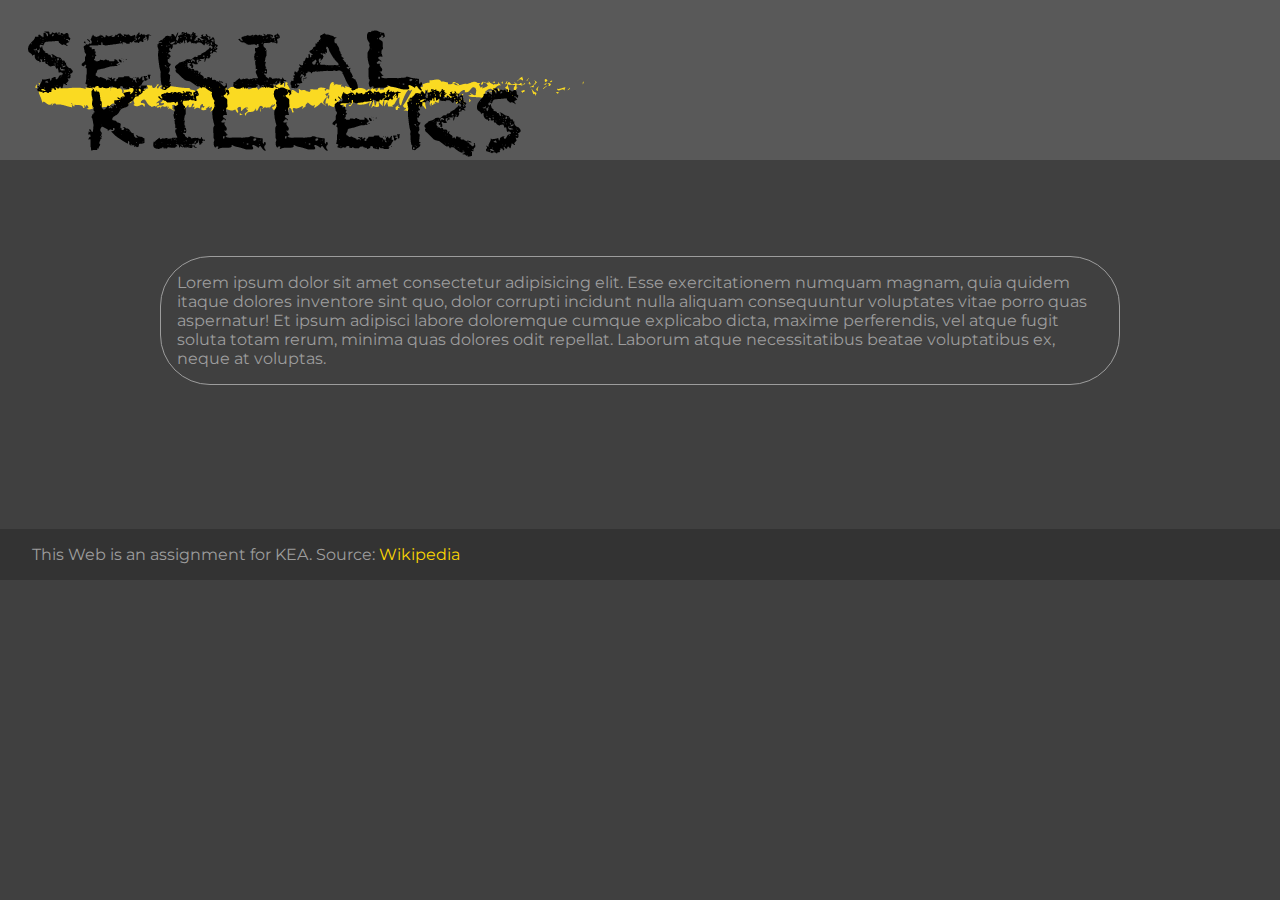
==== index.html @ 98c2ee23 "fixed grid" ====
<!DOCTYPE html>
<html lang="en">

<head>
    <meta charset="utf-8">
    <meta name="viewport" content="width=device-width, initial-scale=1.0">
    <title>Serial Killers Database</title>
    <link rel="stylesheet" href="styles.css">
    <link rel="icon" href="data:;base64,=">
</head>

<body>
    <header class="nav-bar">
        <a href="index.html">
            <img id="logo" src="logo.png" alt="logo">
        </a>
    </header>
    <main>
        <section class="sub-section">
            <p id="subtitle">
                Lorem ipsum dolor sit amet consectetur adipisicing elit. Esse exercitationem numquam magnam,
                quia quidem itaque dolores inventore sint quo, dolor corrupti incidunt nulla aliquam consequuntur
                voluptates
                vitae porro quas aspernatur!
                Et ipsum adipisci labore doloremque cumque explicabo dicta, maxime perferendis, vel atque fugit soluta
                totam
                rerum, minima quas dolores odit repellat. Laborum atque necessitatibus beatae voluptatibus ex, neque at
                voluptas.
            </p>
        </section>
        <section id="pic-grid">

        </section>
        <template id="pic-card">
            <a href="" class="sk-link">
                <img src="candy-man.jpeg" alt="" class="sk-pic">
                <h2 class="sk-name"></h2>
            </a>
        </template>

        <section id="sk-pop-up" class="hidden">
            <div id="sk-card">
                <img src="/candy-man.jpeg" class="skc-pic">
                <div class="skc-txt">
                    <h1 class="skc-name"></h1>
                    <h2 class="sk-real-name"></h2>
                    <div class="close-button">X</div>
                    <ul>
                        <li>Location: <span class="location"></span></li>
                        <li>Years of Activity: <span class="years"></span></li>
                        <li>Gender: <span class="killstreak"></span></li>
                        <li>Motive: <span class="motive"></span></li>
                        <li>Modus Operandi: <span class="weapon"></span></li>
                    </ul>
                    <p class="bio"></p>
                    <button class="read-more"><a href="" class="read-link">Read More</a></button>
                </div>
            </div>
        </section>
    </main>
    <footer>
        <p>This Web is an assignment for KEA. Source: <a href="https://en.wikipedia.org/wiki/Main_Page">Wikipedia</a>
        </p>
    </footer>
</body>

<script src="myjs.js"></script>

</html>
---- styles.css ----
/* True Crime */

@import url("https://fonts.googleapis.com/css2?family=Days+One&family=Montserrat&display=swap");

* {
  box-sizing: border-box;
  margin: 0;
  padding: 0;
}

:root {
  --yellow: #f9d502;
  --grey50: #9d9d9d;
  --grey100: #595959;
  --grey200: #302f37;
  --grey300: #333333;
  --bg-color: #404040;

  --primary-font: "Days One", sans-serif;
  --secondary-font: "Montserrat", sans-serif;
  --main-text-color: #9d9d9d;
}

body {
  font-family: var(--secondary-font);
  background-color: var(--bg-color);
  color: var(--main-text-color);
}

h1 {
  font-family: var(--primary-font);
  color: var(--yellow);
}

/* Header styling */

header {
  display: flex;
  justify-content: flex-end;
  background-color: var(--grey100);
  padding: 1em 0;
}

.hidden {
  display: none;
}
/* h1 will become img when logo is done! */

.nav-bar a {
  margin-right: auto;
  margin-left: 1em;
  height: 8em;
}

/* main styling */
main {
  position: relative;
}

.sub-section {
  height: max-content;
}

#subtitle {
  border: 1px solid var(--grey50);
  border-radius: 50px;
  margin: 6em 10em;
  padding: 1em;
}

#pic-grid {
  display: grid;
  grid-template-columns: repeat(3, 1fr);
  grid-template-rows: repeat(3, 1fr);
  margin: 1em 4em;
  padding: 1em;
  text-align: center;
}

.sk-link {
  margin: 5em 0;
  text-decoration: none;
}

.sk-pic {
  border-radius: 60%;
  border: 4px solid var(--yellow);
}

.sk-name {
  text-decoration: none;
  color: var(--grey50);
  margin-top: 2em;
}

/* Profile styling */

button {
  width: 40px;
  height: 40px;
  background-color: var(--yellow);
  border: none;
  color: var(--grey50);
  text-align: center;
  text-decoration: none;
  margin: 20px 20px;
  border-radius: 50%;
  list-style: none;
  box-shadow: 0 0 5px var(--grey50);
}

#back-button {
  color: var(--grey50);
  text-decoration: none;
  font-size: 20px;
}

/* Pop up styling */

.skc-txt {
  display: grid;
}

.popup {
  position: relative;
}

ul li {
  list-style: none;
  padding-left: 5px;
}

.close-me {
  position: absolute;
  right: 0;
}

.close-button {
  color: var(--grey50);
  text-decoration: none;
  font-size: 20px;
  text-align: center;
}

#sk-card {
  display: flex;
  width: 80vw;
  border: 1px solid var(--grey50);
  box-shadow: 3px 3px 7px var(--grey50);
  background-color: var(--grey300);
  position: absolute;
  top: 50%;
  left: 50%;
  transform: translate(-50%, -50%);
}

.read-more {
  position: relative;
  background-color: var(--bg-color);
  width: 200px;
  border-radius: 20px !important;
}

.read-link {
  color: var(--yellow);
  text-decoration: none;
  font-size: 18px;
}
/* footer styling */

footer {
  background-color: var(--grey300);
  padding: 1em 0;
}

footer p {
  margin-left: 2em;
}

p a {
  text-decoration: none;
  color: var(--yellow);
}
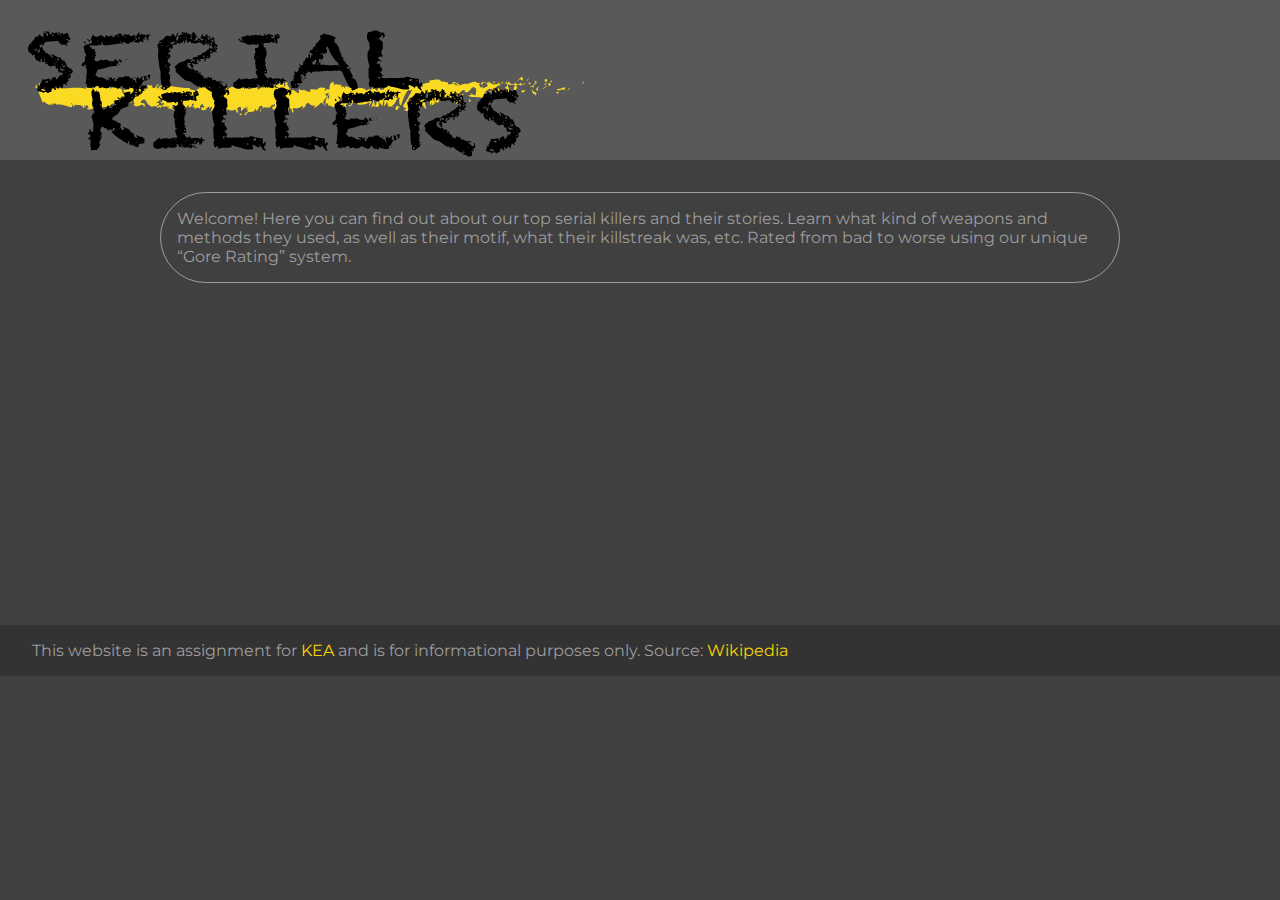
==== commit 9cbc1277: "Merge pull request #3 from aszulc97/background" ====
--- a/index.html
+++ b/index.html
@@ -16,17 +16,9 @@
         </a>
     </header>
     <main>
-        <section class="sub-section">
+        <section>
             <p id="subtitle">
-                Lorem ipsum dolor sit amet consectetur adipisicing elit. Esse exercitationem numquam magnam,
-                quia quidem itaque dolores inventore sint quo, dolor corrupti incidunt nulla aliquam consequuntur
-                voluptates
-                vitae porro quas aspernatur!
-                Et ipsum adipisci labore doloremque cumque explicabo dicta, maxime perferendis, vel atque fugit soluta
-                totam
-                rerum, minima quas dolores odit repellat. Laborum atque necessitatibus beatae voluptatibus ex, neque at
-                voluptas.
-            </p>
+                Welcome! Here you can find out about our top serial killers and their stories. Learn what kind of weapons and methods they used, as well as their motif, what their killstreak was, etc. Rated from bad to worse using our unique <q>Gore Rating</q> system.             </p>
         </section>
         <section id="pic-grid">
 
@@ -59,8 +51,9 @@
         </section>
     </main>
     <footer>
-        <p>This Web is an assignment for KEA. Source: <a href="https://en.wikipedia.org/wiki/Main_Page">Wikipedia</a>
+        <p>This website is an assignment for <a href="https://kea.dk/">KEA</a> and is for informational purposes only. Source: <a href="https://en.wikipedia.org/wiki/Main_Page">Wikipedia</a>
         </p>
+        
     </footer>
 </body>
 
--- a/styles.css
+++ b/styles.css
@@ -24,6 +24,8 @@
 body {
   font-family: var(--secondary-font);
   background-color: var(--bg-color);
+  background-image: url("/darkbackground.png");
+  background-size: contain;
   color: var(--main-text-color);
 }
 
@@ -54,27 +56,28 @@
 
 /* main styling */
 main {
+  display: grid;
+  grid-template-rows: 1fr 2fr;
   position: relative;
 }
 
-.sub-section {
-  height: max-content;
-}
-
 #subtitle {
+  grid-row: 1/2;
   border: 1px solid var(--grey50);
   border-radius: 50px;
-  margin: 6em 10em;
+  margin: 2em 10em;
   padding: 1em;
 }
 
 #pic-grid {
+  grid-row: 2/3;
   display: grid;
   grid-template-columns: repeat(3, 1fr);
   grid-template-rows: repeat(3, 1fr);
-  margin: 1em 4em;
-  padding: 1em;
+  margin: 2em 4em;
+  padding: 4em;
   text-align: center;
+  margin-top: -65em;
 }
 
 .sk-link {
@@ -90,7 +93,6 @@
 .sk-name {
   text-decoration: none;
   color: var(--grey50);
-  margin-top: 2em;
 }
 
 /* Profile styling */
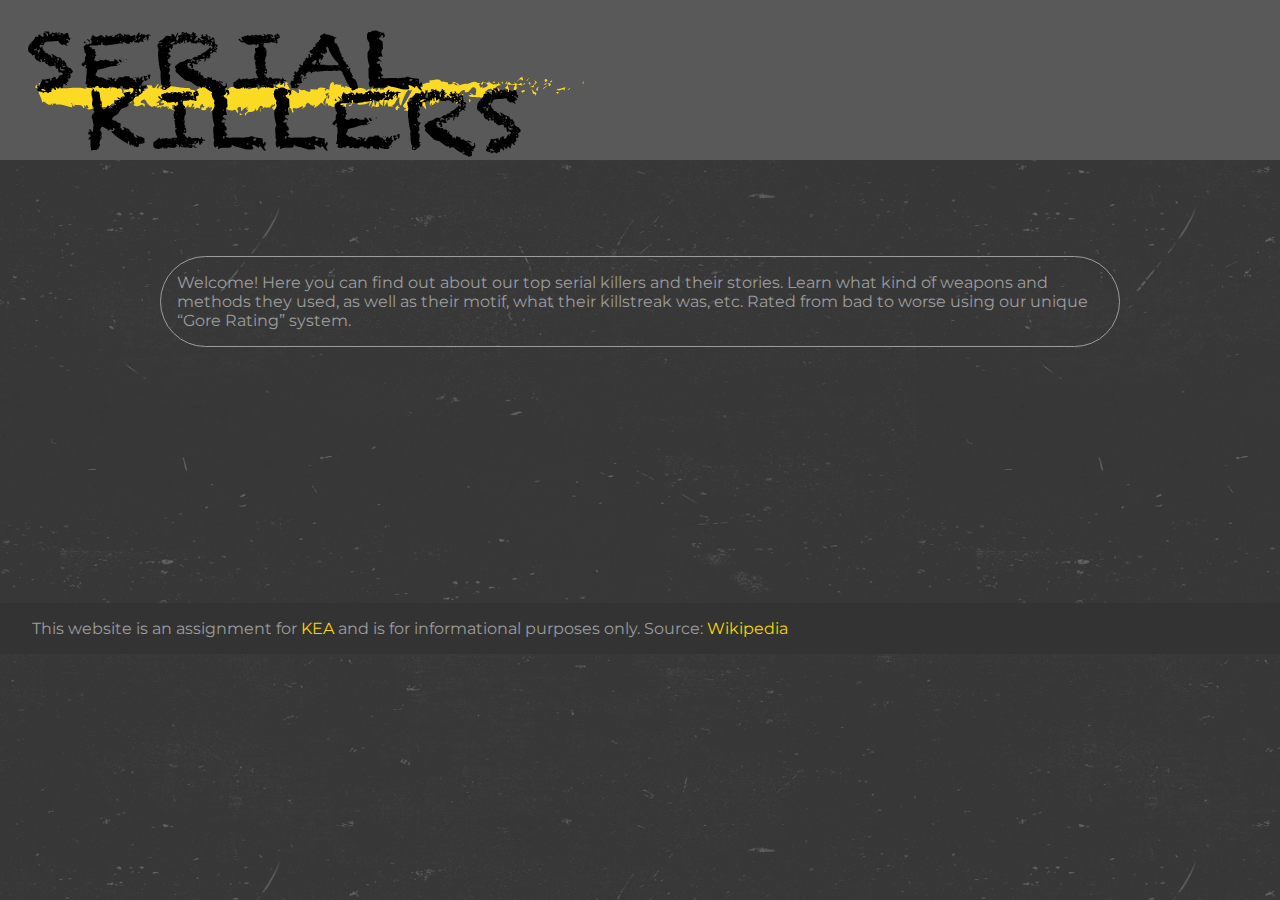
==== commit 801e14c9: "Merge branch 'master' into more-work-on-popup" ====
--- a/index.html
+++ b/index.html
@@ -16,7 +16,7 @@
         </a>
     </header>
     <main>
-        <section>
+        <section class="sub-section">
             <p id="subtitle">
                 Welcome! Here you can find out about our top serial killers and their stories. Learn what kind of weapons and methods they used, as well as their motif, what their killstreak was, etc. Rated from bad to worse using our unique <q>Gore Rating</q> system.             </p>
         </section>
--- a/styles.css
+++ b/styles.css
@@ -56,28 +56,27 @@
 
 /* main styling */
 main {
-  display: grid;
-  grid-template-rows: 1fr 2fr;
   position: relative;
 }
 
+.sub-section {
+  height: max-content;
+}
+
 #subtitle {
-  grid-row: 1/2;
   border: 1px solid var(--grey50);
   border-radius: 50px;
-  margin: 2em 10em;
+  margin: 6em 10em;
   padding: 1em;
 }
 
 #pic-grid {
-  grid-row: 2/3;
   display: grid;
   grid-template-columns: repeat(3, 1fr);
   grid-template-rows: repeat(3, 1fr);
   margin: 2em 4em;
   padding: 4em;
   text-align: center;
-  margin-top: -65em;
 }
 
 .sk-link {
@@ -93,6 +92,7 @@
 .sk-name {
   text-decoration: none;
   color: var(--grey50);
+  margin-top: 2em;
 }
 
 /* Profile styling */
@@ -147,13 +147,13 @@
 #sk-card {
   display: flex;
   width: 80vw;
-  border: 1px solid var(--grey50);
-  box-shadow: 3px 3px 7px var(--grey50);
+  box-shadow: 3px 3px 7px;
   background-color: var(--grey300);
   position: absolute;
   top: 50%;
   left: 50%;
   transform: translate(-50%, -50%);
+  border-radius: 20px;
 }
 
 .read-more {
@@ -168,6 +168,7 @@
   text-decoration: none;
   font-size: 18px;
 }
+
 /* footer styling */
 
 footer {
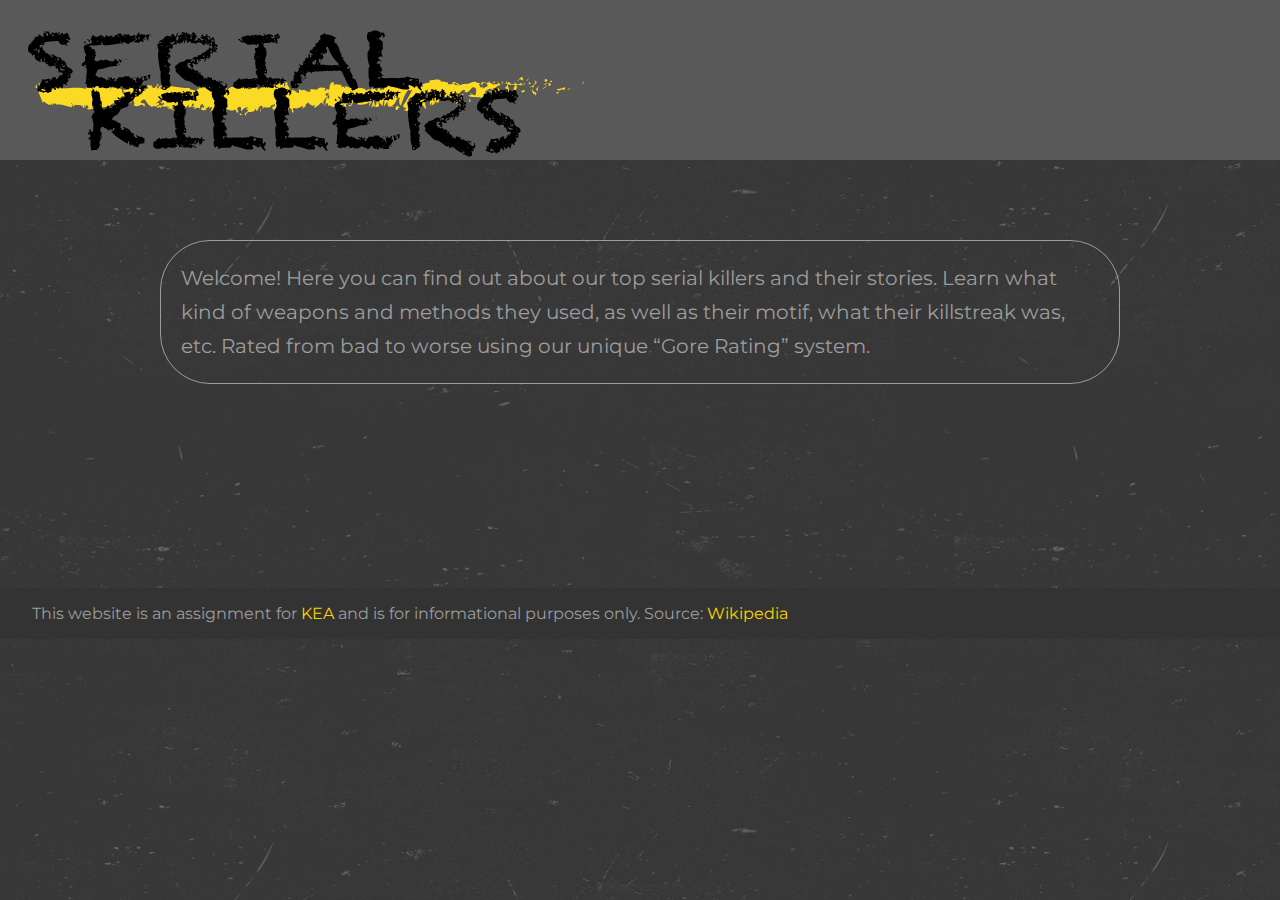
==== commit fbca1dc7: "gender in popup fixed" ====
--- a/index.html
+++ b/index.html
@@ -1,62 +1,62 @@
 <!DOCTYPE html>
 <html lang="en">
+  <head>
+    <meta charset="utf-8" />
+    <meta name="viewport" content="width=device-width, initial-scale=1.0" />
+    <title>Serial Killers Database</title>
+    <link rel="stylesheet" href="styles.css" />
+    <link rel="icon" href="data:;base64,=" />
+  </head>
 
-<head>
-    <meta charset="utf-8">
-    <meta name="viewport" content="width=device-width, initial-scale=1.0">
-    <title>Serial Killers Database</title>
-    <link rel="stylesheet" href="styles.css">
-    <link rel="icon" href="data:;base64,=">
-</head>
-
-<body>
+  <body>
     <header class="nav-bar">
-        <a href="index.html">
-            <img id="logo" src="logo.png" alt="logo">
-        </a>
+      <a href="index.html">
+        <img id="logo" src="logo.png" alt="logo" />
+      </a>
     </header>
     <main>
-        <section class="sub-section">
-            <p id="subtitle">
-                Welcome! Here you can find out about our top serial killers and their stories. Learn what kind of weapons and methods they used, as well as their motif, what their killstreak was, etc. Rated from bad to worse using our unique <q>Gore Rating</q> system.             </p>
-        </section>
-        <section id="pic-grid">
+      <section class="sub-section">
+        <p id="subtitle">
+          Welcome! Here you can find out about our top serial killers and their stories. Learn what
+          kind of weapons and methods they used, as well as their motif, what their killstreak was,
+          etc. Rated from bad to worse using our unique <q>Gore Rating</q> system.
+        </p>
+      </section>
+      <section id="pic-grid"></section>
+      <template id="pic-card">
+        <a href="" class="sk-link">
+          <img src="candy-man.jpeg" alt="" class="sk-pic" />
+          <h2 class="sk-name"></h2>
+        </a>
+      </template>
 
-        </section>
-        <template id="pic-card">
-            <a href="" class="sk-link">
-                <img src="candy-man.jpeg" alt="" class="sk-pic">
-                <h2 class="sk-name"></h2>
-            </a>
-        </template>
-
-        <section id="sk-pop-up" class="hidden">
-            <div id="sk-card">
-                <img src="/candy-man.jpeg" class="skc-pic">
-                <div class="skc-txt">
-                    <h1 class="skc-name"></h1>
-                    <h2 class="sk-real-name"></h2>
-                    <div class="close-button">X</div>
-                    <ul>
-                        <li>Location: <span class="location"></span></li>
-                        <li>Years of Activity: <span class="years"></span></li>
-                        <li>Gender: <span class="killstreak"></span></li>
-                        <li>Motive: <span class="motive"></span></li>
-                        <li>Modus Operandi: <span class="weapon"></span></li>
-                    </ul>
-                    <p class="bio"></p>
-                    <button class="read-more"><a href="" class="read-link">Read More</a></button>
-                </div>
-            </div>
-        </section>
+      <section id="sk-pop-up" class="hidden">
+        <div id="sk-card">
+          <img src="/candy-man.jpeg" class="skc-pic" />
+          <div class="skc-txt">
+            <h1 class="skc-name"></h1>
+            <h2 class="sk-real-name"></h2>
+            <button class="close-me"><a href="index.html" class="close-button">X</a></button>
+            <ul>
+              <li>Location: <span class="location"></span></li>
+              <li>Years of Activity: <span class="years"></span></li>
+              <li>Killstreak: <span class="killstreak"></span></li>
+              <li>Motive: <span class="motive"></span></li>
+              <li>Modus Operandi: <span class="weapon"></span></li>
+            </ul>
+            <p class="bio"></p>
+            <button class="read-more"><a href="" class="read-link">Read More</a></button>
+          </div>
+        </div>
+      </section>
     </main>
     <footer>
-        <p>This website is an assignment for <a href="https://kea.dk/">KEA</a> and is for informational purposes only. Source: <a href="https://en.wikipedia.org/wiki/Main_Page">Wikipedia</a>
-        </p>
-        
+      <p>
+        This website is an assignment for <a href="https://kea.dk/">KEA</a> and is for informational
+        purposes only. Source: <a href="https://en.wikipedia.org/wiki/Main_Page">Wikipedia</a>
+      </p>
     </footer>
-</body>
+  </body>
 
-<script src="myjs.js"></script>
-
-</html>+  <script src="myjs.js"></script>
+</html>
--- a/styles.css
+++ b/styles.css
@@ -1,6 +1,7 @@
 /* True Crime */
 
 @import url("https://fonts.googleapis.com/css2?family=Days+One&family=Montserrat&display=swap");
+@import url("https://fonts.googleapis.com/css2?family=Days+One&display=swap");
 
 * {
   box-sizing: border-box;
@@ -34,6 +35,12 @@
   color: var(--yellow);
 }
 
+h2 {
+  font-family: var(--primary-font);
+  color: var(--grey100);
+  text-decoration: underline;
+}
+
 /* Header styling */
 
 header {
@@ -66,16 +73,18 @@
 #subtitle {
   border: 1px solid var(--grey50);
   border-radius: 50px;
-  margin: 6em 10em;
+  margin: 4em 8em 2em 8em;
   padding: 1em;
+  font-size: 20px;
+  line-height: 1.7em;
 }
 
 #pic-grid {
   display: grid;
   grid-template-columns: repeat(3, 1fr);
   grid-template-rows: repeat(3, 1fr);
-  margin: 2em 4em;
-  padding: 4em;
+  margin: 1em 4em;
+  padding: 0 4em 4em 4em;
   text-align: center;
 }
 
@@ -85,6 +94,7 @@
 }
 
 .sk-pic {
+  max-width: 250px;
   border-radius: 60%;
   border: 4px solid var(--yellow);
 }
@@ -93,6 +103,10 @@
   text-decoration: none;
   color: var(--grey50);
   margin-top: 2em;
+}
+
+.sk-name:hover {
+  color: var(--yellow);
 }
 
 /* Profile styling */
@@ -102,17 +116,26 @@
   height: 40px;
   background-color: var(--yellow);
   border: none;
-  color: var(--grey50);
+  color: var(--grey100);
   text-align: center;
   text-decoration: none;
   margin: 20px 20px;
   border-radius: 50%;
   list-style: none;
+}
+
+button:hover {
   box-shadow: 0 0 5px var(--grey50);
+  cursor: pointer;
+}
+
+button:active {
+  box-shadow: 0 0 5px var(--grey50);
+  transform: translateY(4px);
 }
 
 #back-button {
-  color: var(--grey50);
+  color: var(--grey100);
   text-decoration: none;
   font-size: 20px;
 }
@@ -130,8 +153,14 @@
 ul li {
   list-style: none;
   padding-left: 5px;
-}
-
+  font-weight: bold;
+  color: var(--grey100);
+}
+
+li span {
+  font-weight: normal;
+  color: var(--grey50);
+}
 .close-me {
   position: absolute;
   right: 0;
@@ -146,7 +175,7 @@
 
 #sk-card {
   display: flex;
-  width: 80vw;
+  /* width: 80vw; */
   box-shadow: 3px 3px 7px;
   background-color: var(--grey300);
   position: absolute;
@@ -154,6 +183,12 @@
   left: 50%;
   transform: translate(-50%, -50%);
   border-radius: 20px;
+  /* max-width: 200px;
+  height: auto; */
+}
+
+.skc-pic {
+  border-radius: 20px;
 }
 
 .read-more {
@@ -169,11 +204,33 @@
   font-size: 18px;
 }
 
+/* Profile styling */
+
+.sk-alias {
+  font-size: 60px;
+  text-align: center;
+}
+
+.sk-info h1 {
+  color: var(--grey50);
+  text-align: center;
+  margin-bottom: 1em;
+}
+
+.sk-info {
+  margin: 0 3em;
+}
+
+.sk-info p {
+  padding: 10px;
+}
+
 /* footer styling */
 
 footer {
   background-color: var(--grey300);
   padding: 1em 0;
+  margin-top: 100px;
 }
 
 footer p {
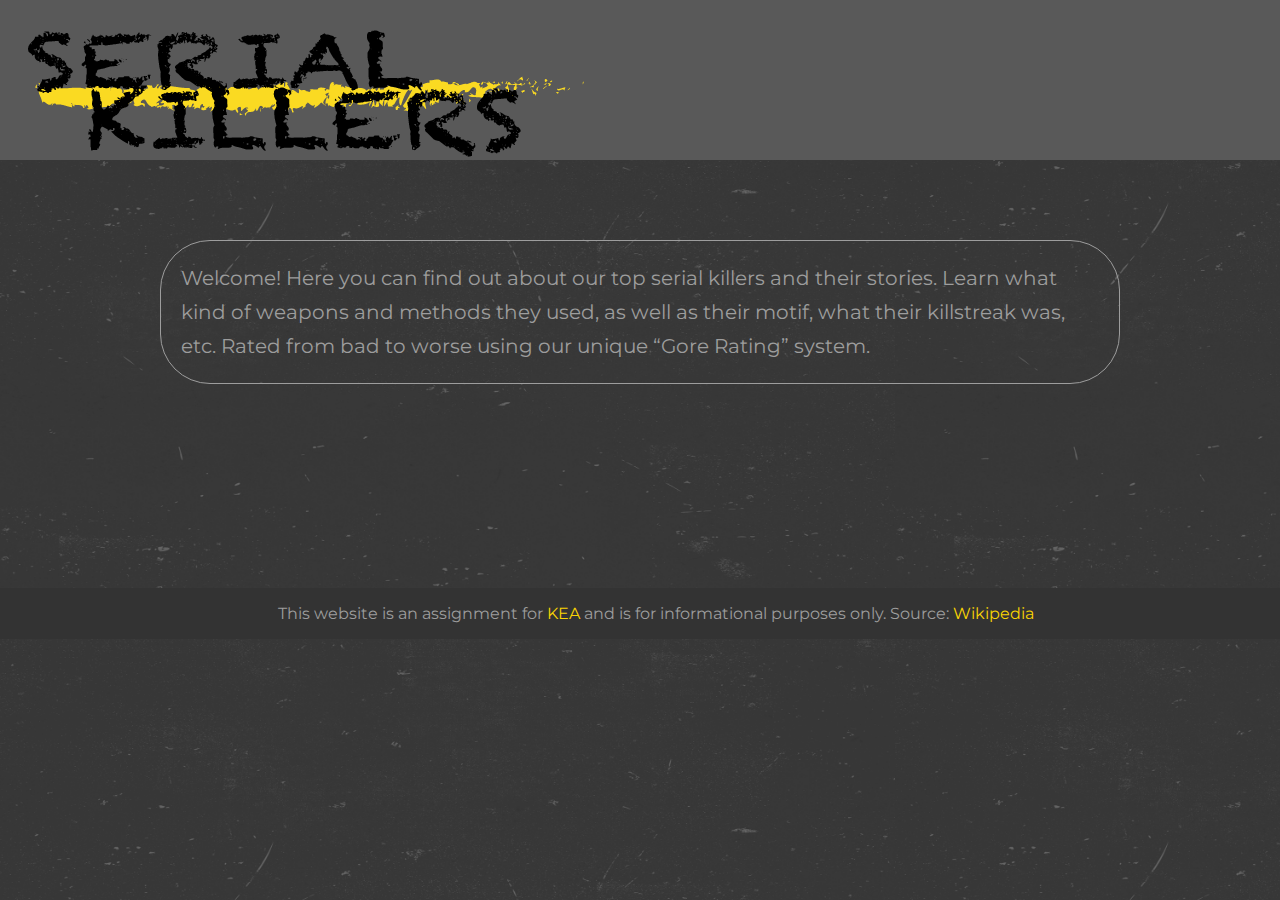
==== commit c0f7a281: "color" ====
--- a/index.html
+++ b/index.html
@@ -1,62 +1,64 @@
 <!DOCTYPE html>
 <html lang="en">
-  <head>
-    <meta charset="utf-8" />
-    <meta name="viewport" content="width=device-width, initial-scale=1.0" />
-    <title>Serial Killers Database</title>
-    <link rel="stylesheet" href="styles.css" />
-    <link rel="icon" href="data:;base64,=" />
-  </head>
 
-  <body>
-    <header class="nav-bar">
-      <a href="index.html">
-        <img id="logo" src="logo.png" alt="logo" />
+<head>
+  <meta charset="utf-8" />
+  <meta name="viewport" content="width=device-width, initial-scale=1.0" />
+  <title>Serial Killers Database</title>
+  <link rel="stylesheet" href="styles.css" />
+  <link rel="icon" href="data:;base64,=" />
+</head>
+
+<body>
+  <header class="nav-bar">
+    <a href="index.html">
+      <img id="logo" src="logo.png" alt="logo" />
+    </a>
+  </header>
+  <main>
+    <section class="sub-section">
+      <p id="subtitle">
+        Welcome! Here you can find out about our top serial killers and their stories. Learn what
+        kind of weapons and methods they used, as well as their motif, what their killstreak was,
+        etc. Rated from bad to worse using our unique <q>Gore Rating</q> system.
+      </p>
+    </section>
+    <section id="pic-grid"></section>
+    <template id="pic-card">
+      <a href="" class="sk-link">
+        <img src="candy-man.jpeg" alt="" class="sk-pic" />
+        <h2 class="sk-name"></h2>
       </a>
-    </header>
-    <main>
-      <section class="sub-section">
-        <p id="subtitle">
-          Welcome! Here you can find out about our top serial killers and their stories. Learn what
-          kind of weapons and methods they used, as well as their motif, what their killstreak was,
-          etc. Rated from bad to worse using our unique <q>Gore Rating</q> system.
-        </p>
-      </section>
-      <section id="pic-grid"></section>
-      <template id="pic-card">
-        <a href="" class="sk-link">
-          <img src="candy-man.jpeg" alt="" class="sk-pic" />
-          <h2 class="sk-name"></h2>
-        </a>
-      </template>
+    </template>
 
-      <section id="sk-pop-up" class="hidden">
-        <div id="sk-card">
-          <img src="/candy-man.jpeg" class="skc-pic" />
-          <div class="skc-txt">
-            <h1 class="skc-name"></h1>
-            <h2 class="sk-real-name"></h2>
-            <button class="close-me"><a href="index.html" class="close-button">X</a></button>
-            <ul>
-              <li>Location: <span class="location"></span></li>
-              <li>Years of Activity: <span class="years"></span></li>
-              <li>Killstreak: <span class="killstreak"></span></li>
-              <li>Motive: <span class="motive"></span></li>
-              <li>Modus Operandi: <span class="weapon"></span></li>
-            </ul>
-            <p class="bio"></p>
-            <button class="read-more"><a href="" class="read-link">Read More</a></button>
-          </div>
+    <section id="sk-pop-up" class="hidden">
+      <div id="sk-card">
+        <img src="/candy-man.jpeg" class="skc-pic" />
+        <div class="skc-txt">
+          <h1 class="skc-name"></h1>
+          <h2 class="sk-real-name"></h2>
+          <button class="close-me close-button">X</button>
+          <ul>
+            <li>Location: <span class="location"></span></li>
+            <li>Years of Activity: <span class="years"></span></li>
+            <li>Number of Victims: <span class="killstreak"></span></li>
+            <li>Motive: <span class="motive"></span></li>
+            <li>Modus Operandi: <span class="weapon"></span></li>
+          </ul>
+          <p class="bio"></p>
+          <a href="" class="read-link"><button class="read-more">Read More</button></a>
         </div>
-      </section>
-    </main>
-    <footer>
-      <p>
-        This website is an assignment for <a href="https://kea.dk/">KEA</a> and is for informational
-        purposes only. Source: <a href="https://en.wikipedia.org/wiki/Main_Page">Wikipedia</a>
-      </p>
-    </footer>
-  </body>
+      </div>
+    </section>
+  </main>
+  <footer>
+    <p>
+      This website is an assignment for <a href="https://kea.dk/">KEA</a> and is for informational
+      purposes only. Source: <a href="https://en.wikipedia.org/wiki/Main_Page">Wikipedia</a>
+    </p>
+  </footer>
+</body>
 
-  <script src="myjs.js"></script>
-</html>
+<script src="myjs.js"></script>
+
+</html>--- a/styles.css
+++ b/styles.css
@@ -25,7 +25,7 @@
 body {
   font-family: var(--secondary-font);
   background-color: var(--bg-color);
-  background-image: url("/darkbackground.png");
+  background-image: url("../darkbackground.png");
   background-size: contain;
   color: var(--main-text-color);
 }
@@ -109,6 +109,15 @@
   color: var(--yellow);
 }
 
+.skc-txt {
+  padding-left: 20px;
+  font-size: 1em;
+  line-height: 1.9;
+}
+
+.skc-txt h1 {
+  font-size: 2.3em;
+}
 /* Profile styling */
 
 button {
@@ -175,10 +184,10 @@
 
 #sk-card {
   display: flex;
-  /* width: 80vw; */
+  width: 60vw;
   box-shadow: 3px 3px 7px;
   background-color: var(--grey300);
-  position: absolute;
+  position: fixed;
   top: 50%;
   left: 50%;
   transform: translate(-50%, -50%);
@@ -188,7 +197,8 @@
 }
 
 .skc-pic {
-  border-radius: 20px;
+  border-top-left-radius: 20px;
+  border-bottom-left-radius: 20px;
 }
 
 .read-more {
@@ -196,6 +206,9 @@
   background-color: var(--bg-color);
   width: 200px;
   border-radius: 20px !important;
+  left: 2em;
+  bottom: -2em;
+  color: var(--yellow);
 }
 
 .read-link {
@@ -222,7 +235,16 @@
 }
 
 .sk-info p {
-  padding: 10px;
+  padding: 1em 10em;
+}
+
+.profile-pic {
+  position: relative;
+  left: 45%;
+  border-radius: 20px;
+  margin-top: 30px;
+  margin-bottom: 30px;
+  max-width: 300px;
 }
 
 /* footer styling */
@@ -235,9 +257,60 @@
 
 footer p {
   margin-left: 2em;
+  text-align: center;
 }
 
 p a {
   text-decoration: none;
   color: var(--yellow);
 }
+
+/*comments section*/
+
+.commentsHeader {
+  margin-top: 2rem;
+  text-align: center;
+}
+
+textarea {
+  width: 40rem;
+  text-align: start;
+  display: block;
+  margin-left: auto;
+  margin-right: auto;
+  font-size: 1rem;
+  background-color: var(--grey100);
+  color: var(--grey50);
+  text-align: center;
+}
+
+.commentName {
+  height: fit-content;
+  margin-top: 2rem;
+}
+
+.commentText {
+  height: 5rem;
+}
+
+.commentSubmit {
+  display: block;
+  margin-left: auto;
+  margin-right: auto;
+  width: 8rem;
+  background-color: var(--grey100);
+  text-decoration: none;
+  font-size: 1.2rem;
+  text-align: center;
+  border-radius: 4rem;
+  color: var(--yellow);
+}
+
+.comment {
+  margin: 2rem 8rem 2rem 8rem;
+}
+
+.comment > h4 {
+  font-size: 1.3rem;
+  margin: 0.5rem 0.5rem 0.5rem 0;
+}
